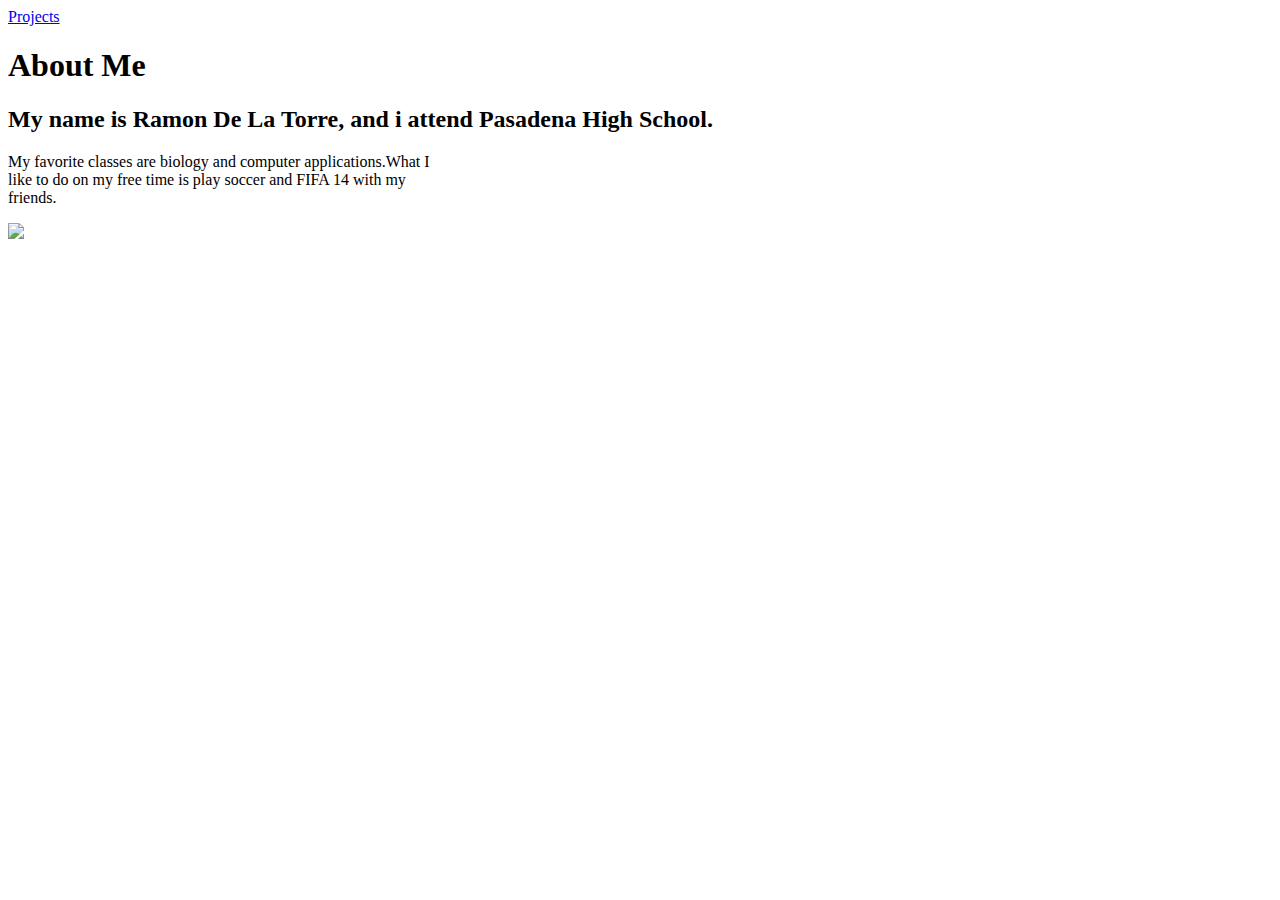
==== public_html/index.html @ 29e94ab6 "Initial project files" ====
<!DOCTYPE html>
<!--
To change this license header, choose License Headers in Project Properties.
To change this template file, choose Tools | Templates
and open the template in the editor.
-->
<html>
    <head>
        <title>De La Torre - portfolio website</title>
        <meta charset="UTF-8">
        <meta name="viewport" content="width=device-width, initial-scale=1.0">
    </head>
    <body>
        <header>
            <nav>
                <a href="projects.html">Projects</a>
            </nav>
        </header>
        <article>
            <h1>About Me</h1>
            <h2>My name is Ramon  De La Torre, and i attend Pasadena High School.</h2>
            <p> My favorite classes are biology and computer applications.What I<br /> 
                like to do on my free time is play soccer and FIFA 14 with my<br/>
                friends. </p>
            <img src="http://selmiak.bplaced.net/games/xbox360/fifa14/67975-13b.jpg">
        </article>
        </body>
</html>
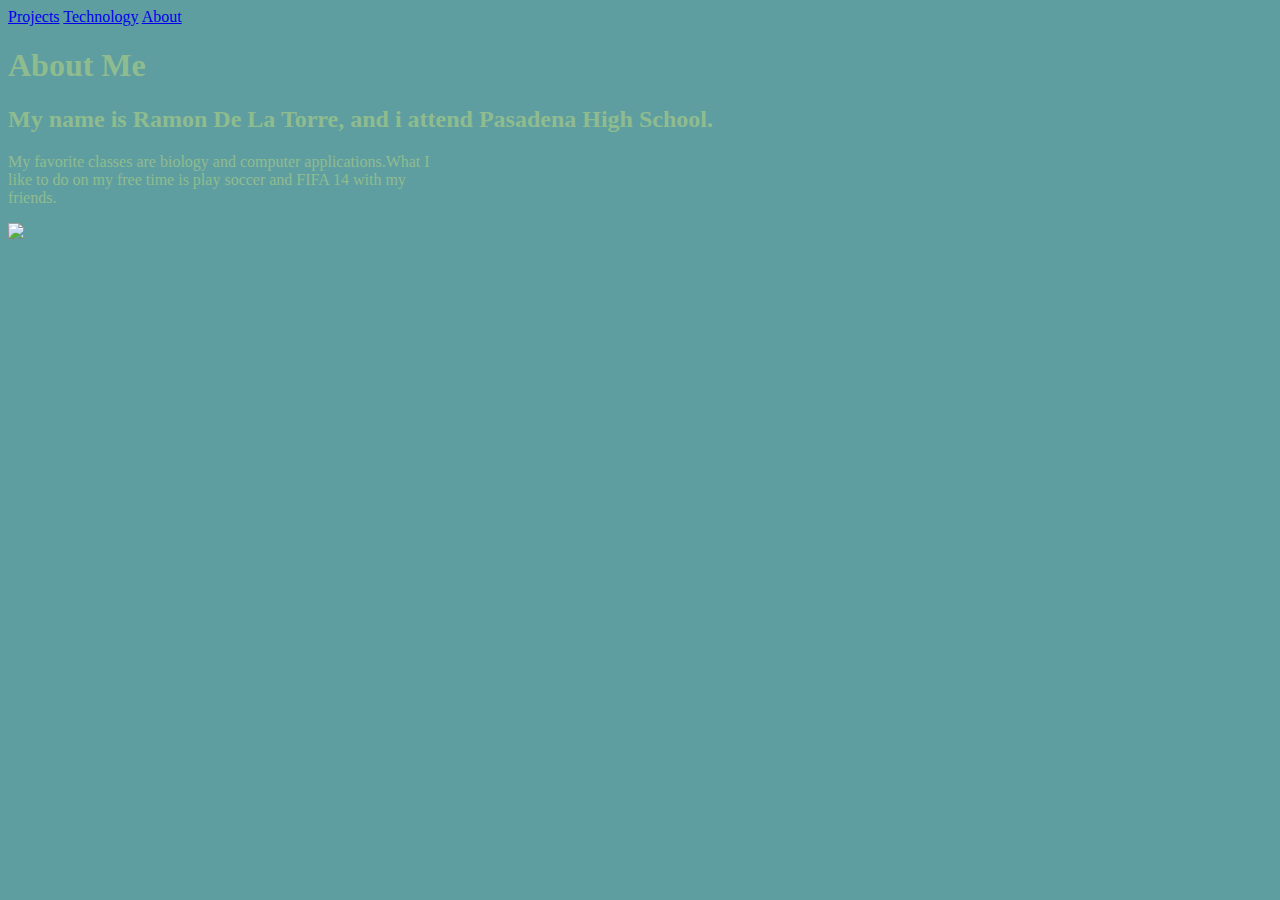
==== commit 3fc99075: "Save: 1" ====
--- a/public_html/index.html
+++ b/public_html/index.html
@@ -9,11 +9,14 @@
         <title>De La Torre - portfolio website</title>
         <meta charset="UTF-8">
         <meta name="viewport" content="width=device-width, initial-scale=1.0">
+        <link href="css/style.css" type="text/css" rel="stylesheet">
     </head>
     <body>
         <header>
             <nav>
                 <a href="projects.html">Projects</a>
+                <a href="Technology.html">Technology</a>
+                <a href="IndexPage.html">About</a>
             </nav>
         </header>
         <article>
--- a/public_html/css/style.css
+++ b/public_html/css/style.css
@@ -0,0 +1,6 @@
+body {
+    background-color: cadetblue;
+}
+body {
+    color: darkseagreen
+}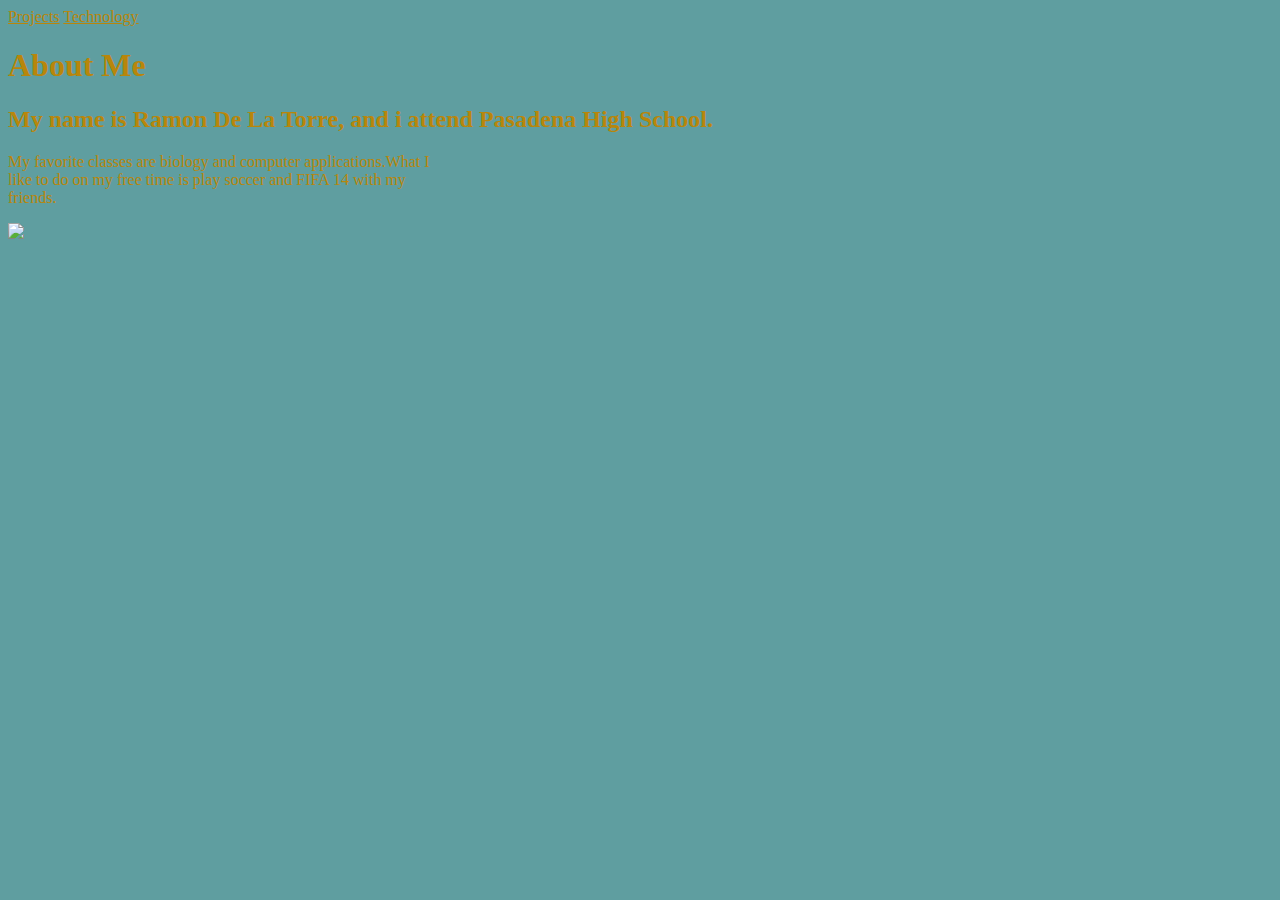
==== commit 80d43d72: "Save 2" ====
--- a/public_html/index.html
+++ b/public_html/index.html
@@ -16,7 +16,6 @@
             <nav>
                 <a href="projects.html">Projects</a>
                 <a href="Technology.html">Technology</a>
-                <a href="IndexPage.html">About</a>
             </nav>
         </header>
         <article>
--- a/public_html/css/style.css
+++ b/public_html/css/style.css
@@ -1,6 +1,15 @@
 body {
     background-color: cadetblue;
+    background-image: url('http://p1.pichost.me/i/12/1348720.jpg')
 }
 body {
-    color: darkseagreen
+    color: darkgoldenrod;
+}
+
+a {
+    color: darkgoldenrod;
+}
+
+body{
+    font-family: cursive;
 }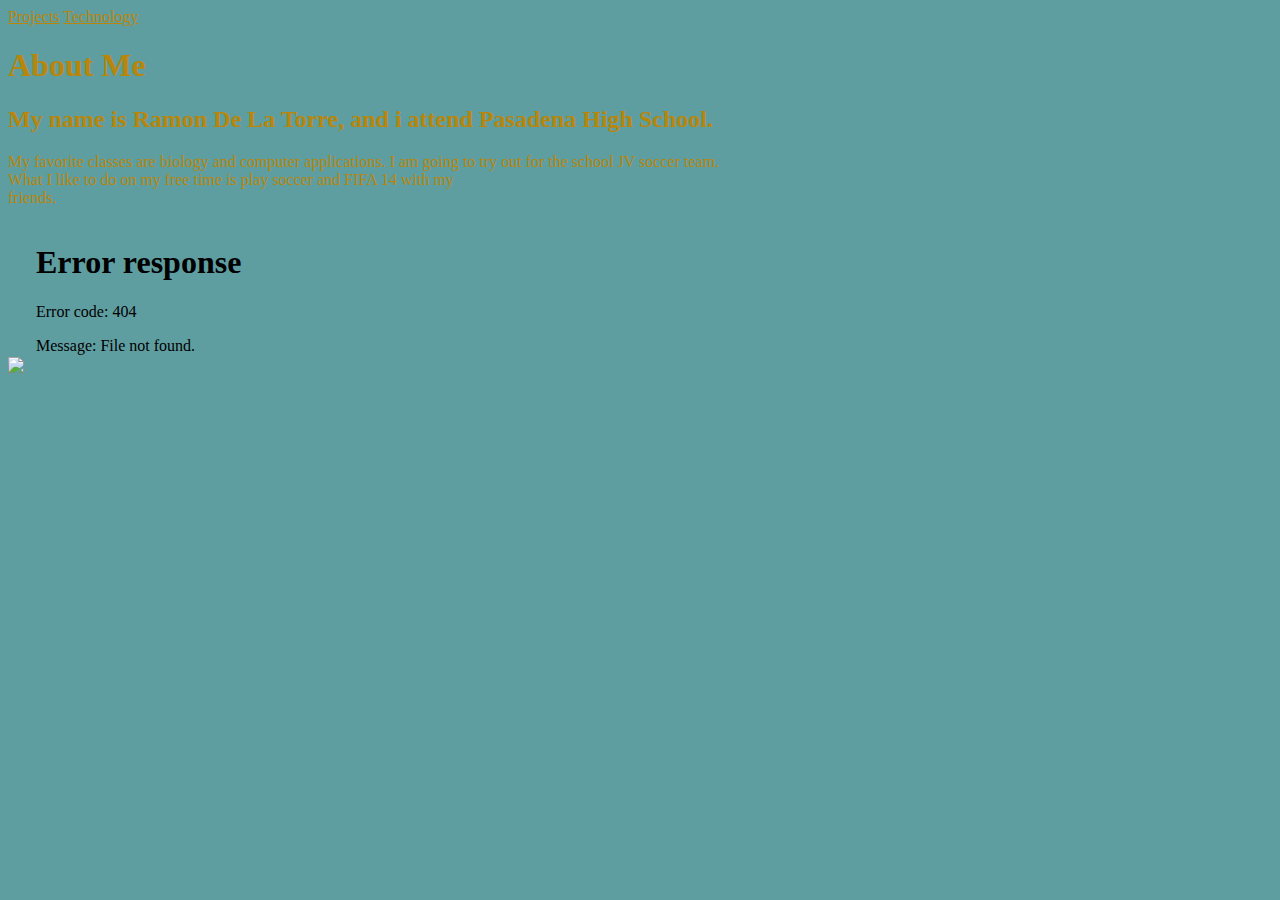
==== commit 509f411a: "Save 1" ====
--- a/public_html/index.html
+++ b/public_html/index.html
@@ -21,10 +21,12 @@
         <article>
             <h1>About Me</h1>
             <h2>My name is Ramon  De La Torre, and i attend Pasadena High School.</h2>
-            <p> My favorite classes are biology and computer applications.What I<br /> 
-                like to do on my free time is play soccer and FIFA 14 with my<br/>
+            <p> My favorite classes are biology and computer applications.
+                I am going to try out for the school JV soccer team.<br /> 
+                What I like to do on my free time is play soccer and FIFA 14 with my<br/>
                 friends. </p>
             <img src="http://selmiak.bplaced.net/games/xbox360/fifa14/67975-13b.jpg">
+            <embed src="Milky Chance - Stolen Dance (Album Version).mp3">
         </article>
         </body>
 </html>
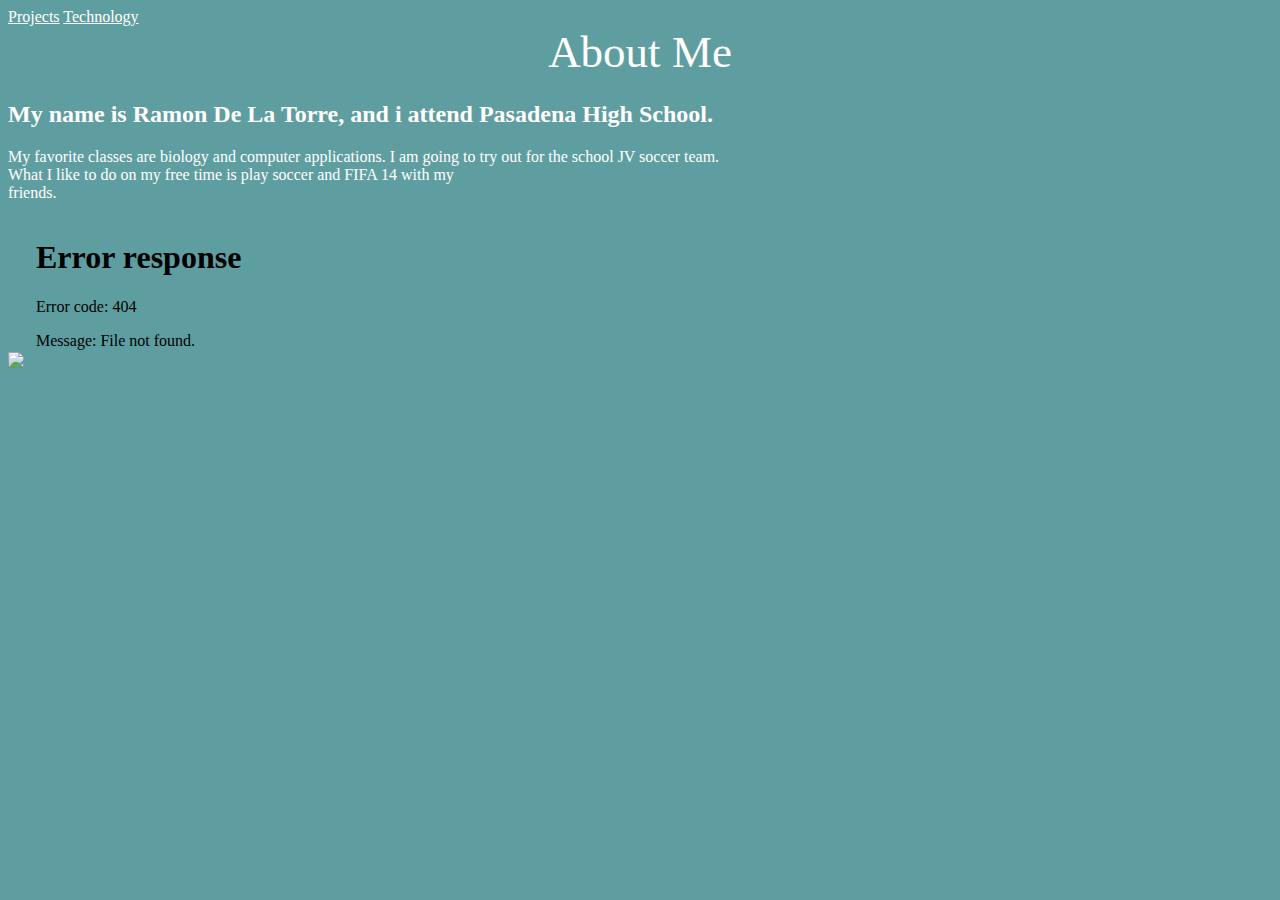
==== commit 8f79c13d: "Save 3" ====
--- a/public_html/index.html
+++ b/public_html/index.html
@@ -19,7 +19,7 @@
             </nav>
         </header>
         <article>
-            <h1>About Me</h1>
+            <div class="about">About Me</div>
             <h2>My name is Ramon  De La Torre, and i attend Pasadena High School.</h2>
             <p> My favorite classes are biology and computer applications.
                 I am going to try out for the school JV soccer team.<br /> 
--- a/public_html/css/style.css
+++ b/public_html/css/style.css
@@ -3,13 +3,21 @@
     background-image: url('http://p1.pichost.me/i/12/1348720.jpg')
 }
 body {
-    color: darkgoldenrod;
+    color: white;
 }
 
 a {
-    color: darkgoldenrod;
+    color: white;
 }
 
 body{
     font-family: cursive;
+}
+div{
+    margin-left: 450px;
+    margin-right:450px;
+    height:55px;
+    font-size: 45px;
+    text-align: center;
+    
 }